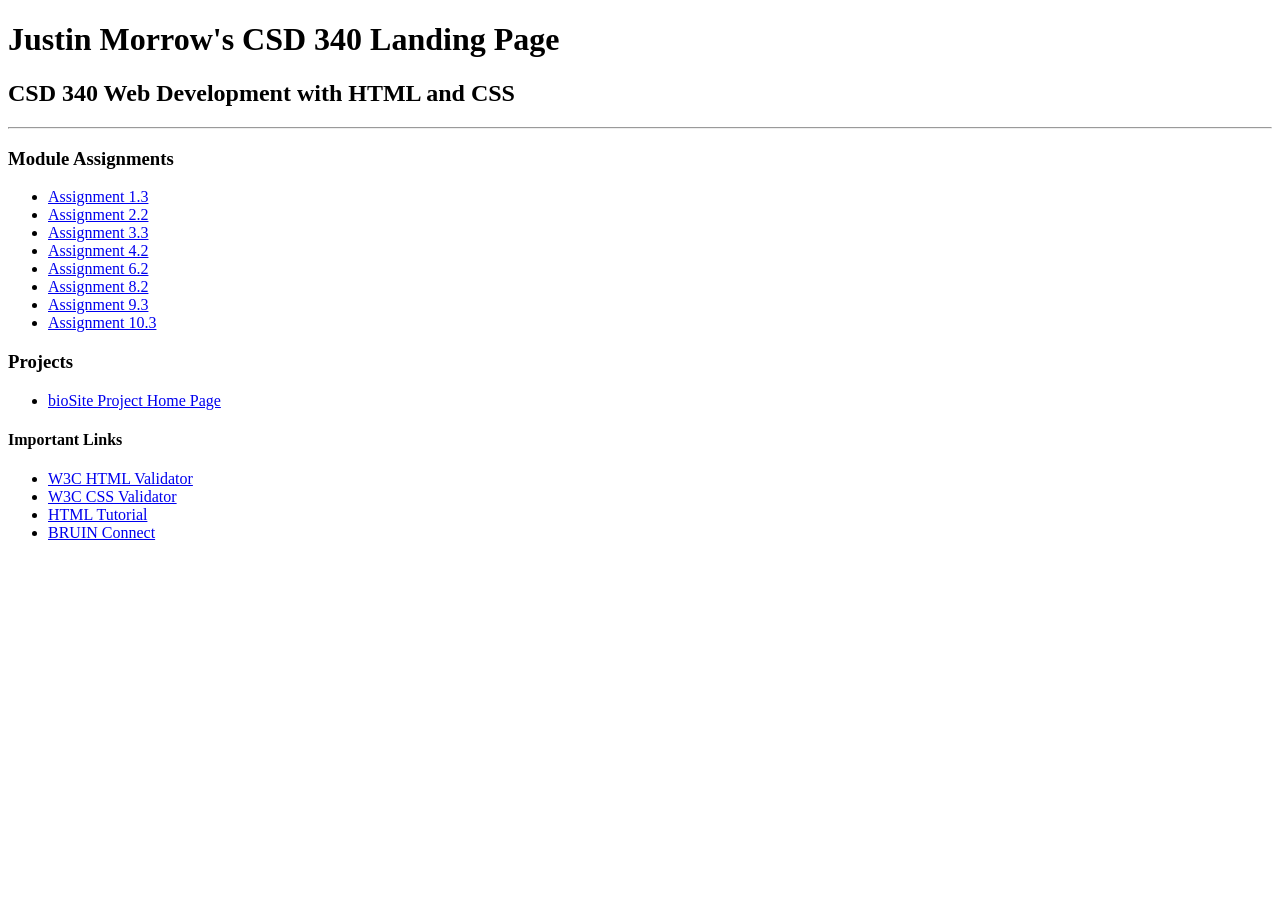
==== index.html @ ea8916eb "Adding Module 10.3 files and updated index.html with link to this assignment" ====
<!DOCTYPE html>
<html lang="en">
<head>
<!-- Meta Header Tags -->
  <meta charset="UTF-8">
  <meta name="description" content="CSD-340 GitHub Repository Main Landing Page">
  <meta name="robots" content="nofollow">
  <meta name="author" content="Justin Morrow">
 
<!-- Link for Google Fonts -->
  <link rel="preconnect" href="https://fonts.googleapis.com">
  <link rel="preconnect" href="https://fonts.gstatic.com" crossorigin>
  <link href="https://fonts.googleapis.com/css2?family=Roboto:ital,wght@0,100..900;1,100..900&display=swap" rel="stylesheet">
 
<!-- Link for my CSS Style Sheet -->  
  <link href="site.css" type="text/css" rel="stylesheet">
  
<!-- My Page Title Seen on Browser Tab-->  
  <title>Justin Morrow's CSD 340 Landing Page</title>
</head>

<body>
	<div id="container">
	  <h1>Justin Morrow's CSD 340 Landing Page</h1>
	  <h2>CSD 340 Web Development with HTML and CSS</h2>
	  <hr>
	  <h3>Module Assignments</h3>
		<ul>
			<li><a href="module-1/morrow_Mod1_3.html" target="_blank">Assignment 1.3</a></li>
			<li><a href="module-2/morrow_Mod2_2.html" target="_blank">Assignment 2.2</a></li>
			<li><a href="module-3/Morrow_Mod3_3.html" target="_blank">Assignment 3.3</a></li>
            <li><a href="module-4/Morrow_Mod4_2.html" target="_self">Assignment 4.2</a></li>
			<li><a href="module-6/Morrow_Mod6_2.html" target="_self">Assignment 6.2</a></li>
			<li><a href="module-8/Morrow_Mod8_2.html" target="_self">Assignment 8.2</a></li>
			<li><a href="module-9/Morrow_Mod9_3.html" target="_blank">Assignment 9.3</a></li>
			<li><a href="module-10/Morrow_Mod10.3.html" target="_blank">Assignment 10.3</a></li>
		</ul>
	  <h3>Projects</h3>
		<ul>
			<li><a href="https://cyberdev79.github.io/bioSite/index.html" target="_self">bioSite Project Home Page</a></li>
		</ul>
	  <h4>Important Links</h4>
		<ul>
			<li><a href="https://validator.w3.org/" target="_blank">W3C HTML Validator</a></li>
			<li><a href="http://jigsaw.w3.org/css-validator/" target="_blank">W3C CSS Validator</a></li>
			<li><a href="https://www.w3schools.com/html/" target="_blank">HTML Tutorial</a></li>
			<li><a href="https://bruinconnect.bellevue.edu/" target="_blank">BRUIN Connect</a></li>
		</ul>
	</div>
</body>

</html>
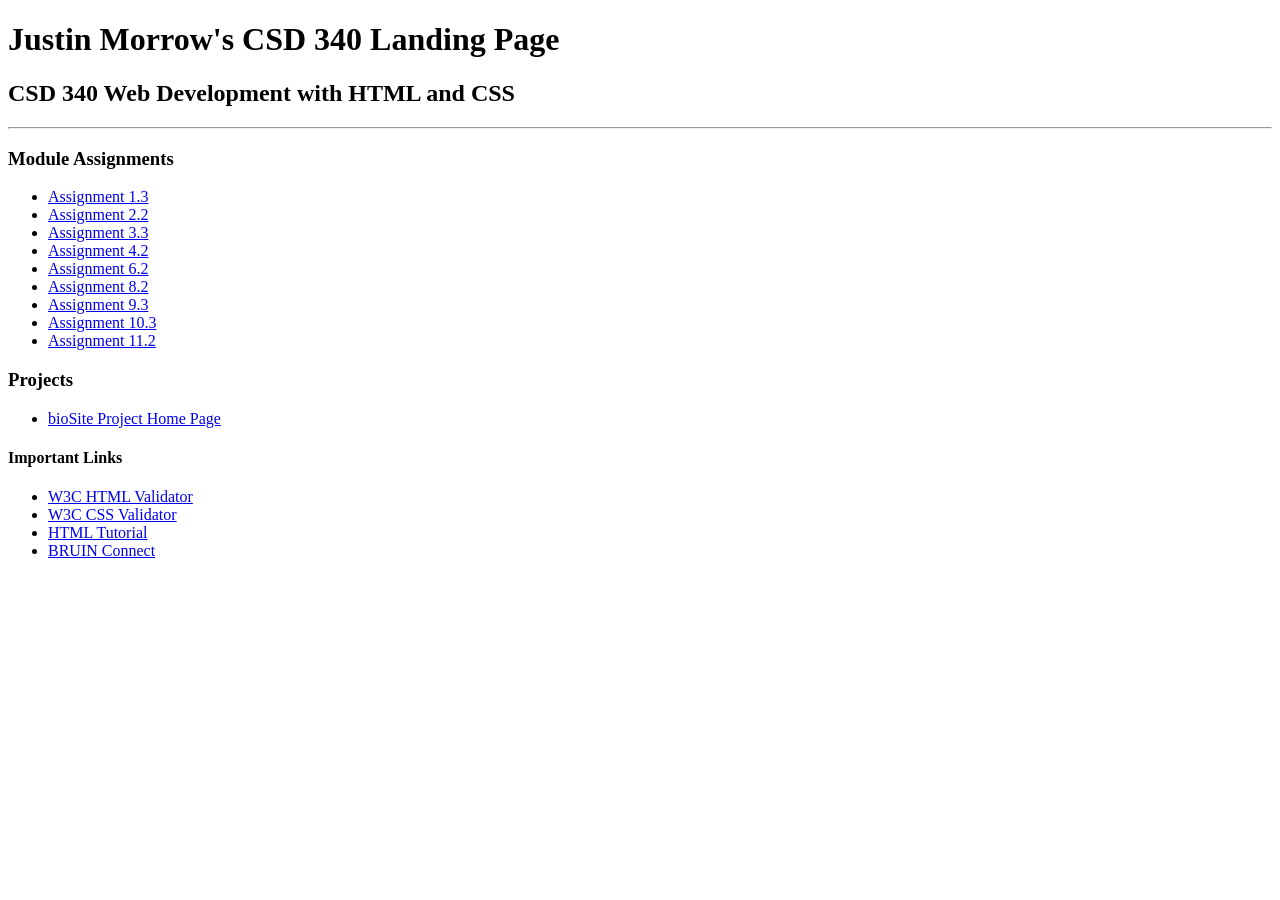
==== commit 78173551: "Pushing Module 11.2 Assignment for JavaScript To Do List and updated Index.html file" ====
--- a/index.html
+++ b/index.html
@@ -34,6 +34,7 @@
 			<li><a href="module-8/Morrow_Mod8_2.html" target="_self">Assignment 8.2</a></li>
 			<li><a href="module-9/Morrow_Mod9_3.html" target="_blank">Assignment 9.3</a></li>
 			<li><a href="module-10/Morrow_Mod10.3.html" target="_blank">Assignment 10.3</a></li>
+			<li><a href="module-11/Morrow_Mod11_2.html" target="_blank">Assignment 11.2</a></li>
 		</ul>
 	  <h3>Projects</h3>
 		<ul>
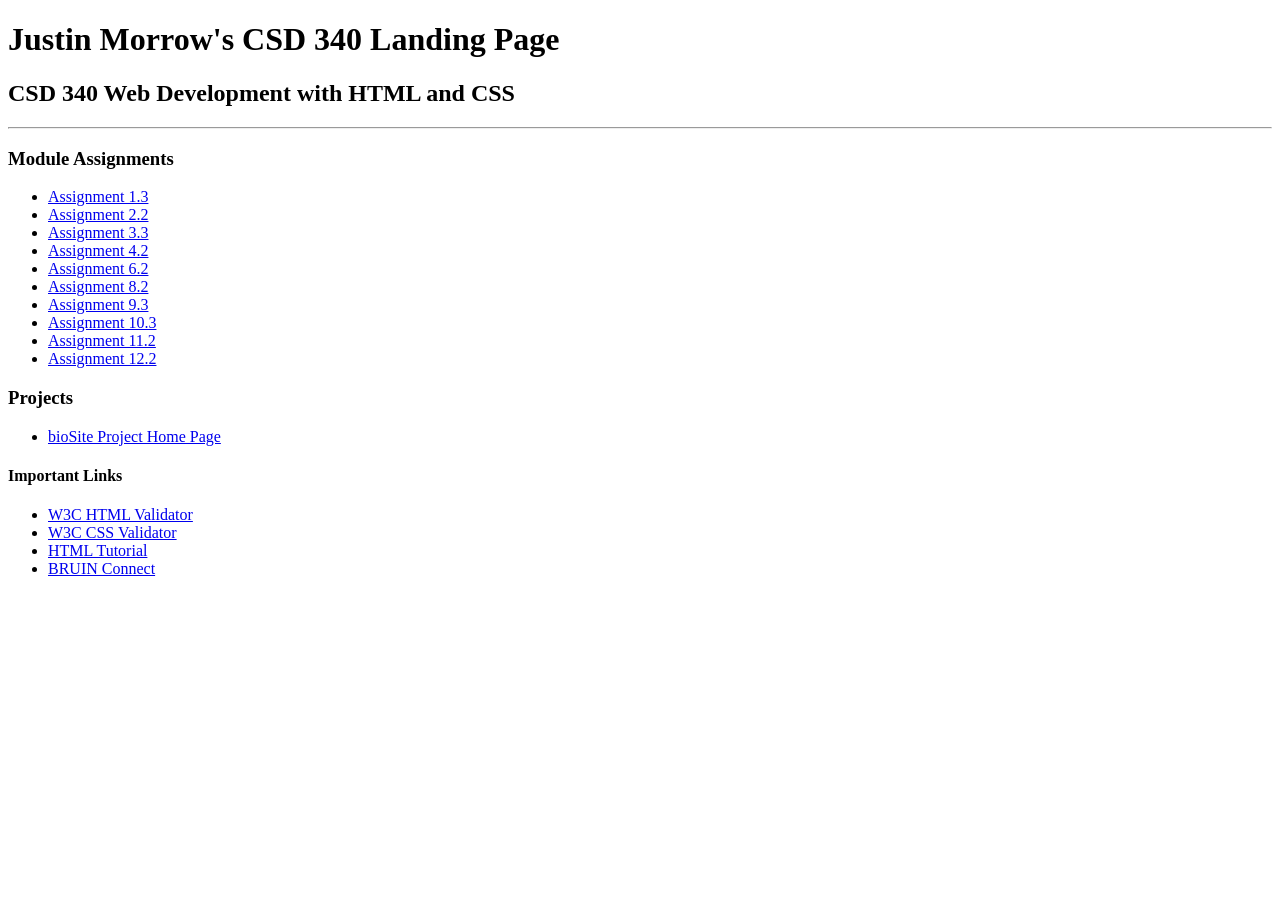
==== commit 62a9c125: "Pushing Module 12.2 html/css files and updated index.html file" ====
--- a/index.html
+++ b/index.html
@@ -35,6 +35,7 @@
 			<li><a href="module-9/Morrow_Mod9_3.html" target="_blank">Assignment 9.3</a></li>
 			<li><a href="module-10/Morrow_Mod10.3.html" target="_blank">Assignment 10.3</a></li>
 			<li><a href="module-11/Morrow_Mod11_2.html" target="_blank">Assignment 11.2</a></li>
+			<li><a href="module-12/Morrow_Mod12_2.html" target="_self">Assignment 12.2</a></li>
 		</ul>
 	  <h3>Projects</h3>
 		<ul>
